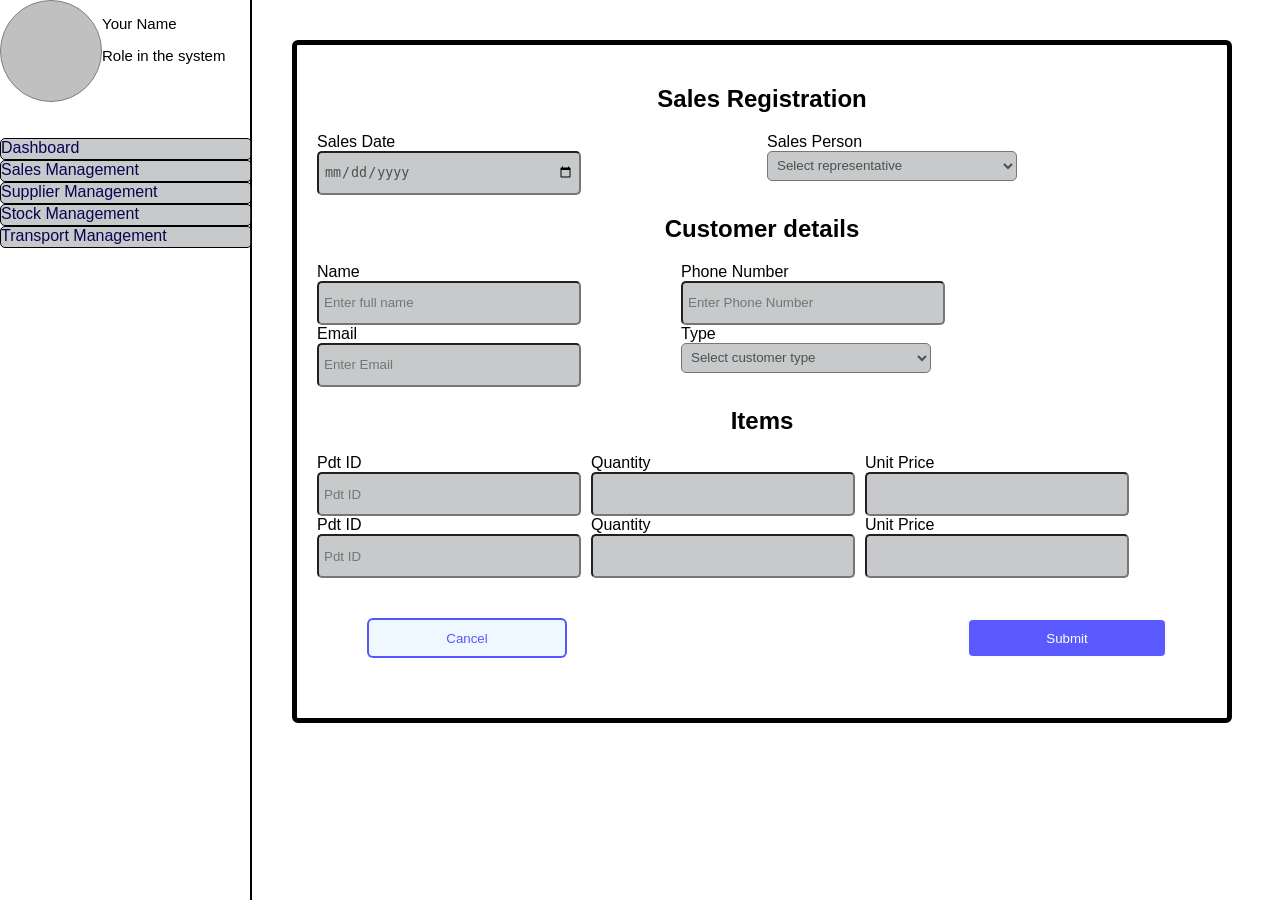
==== index.html @ 6ebd9bfc "made sales registration form" ====
<!doctype html>
<html lang="en">
  <head>
    <meta charset="UTF-8" />
    <meta name="viewport" content="width=device-width, initial-scale=1.0" />
    <title>Sales Registration</title>
    <link rel="stylesheet" href="salesRegistration.css" />
  </head>
  <body>
    <div class="container">
      <div class="sidebar">
        <div class="profile">
          <div class="pic"></div>
          <div class="name">
            <p>Your Name</p>
            <p>Role in the system</p>
          </div>
        </div>
        <br />
        <br />
        <div class="nav">
          <a href="dashboard.html">Dashboard</a>
        </div>
        <div class="nav">
          <a href="salesRegistration.html">Sales Management</a>
        </div>
        <div class="nav">
          <a href="supplierRegistration.html">Supplier Management</a>
        </div>
        <div class="nav">
          <a href="stockMgt.html">Stock Management</a>
        </div>
        <div class="nav">
          <a href="transport.html">Transport Management</a>
        </div>
      </div>
      <div class="content">
        <div class="box">
          <form action="">
            <!--Section 1-->
            <section>
              <h2>Sales Registration</h2>
              <div class="input-container">
                <div class="input-section">
                  <label for="salesDate">Sales Date</label>
                  <input type="date" name="salesDate" id="salesDate" />
                </div>

                <div class="input-section">
                  <label for="salesPerson">Sales Person</label>
                  <select name="" id="salesPerson">
                    <option value="" disabled selected>
                      Select representative
                    </option>
                    <option value="1">Marie</option>
                    <option value="2">Annie</option>
                    <option value="3">Ian</option>
                    <option value="4">Jemmie</option>
                    <option value="5">Hans</option>
                  </select>
                </div>
              </div>
            </section>

            <section>
              <h2>Customer details</h2>
              <div class="input-container input">
                <section>
                  <div class="contain">
                    <div class="input-section">
                      <label for="fullname">Name</label>
                      <input
                        id="fullname"
                        type="text"
                        placeholder="Enter full name"
                      />
                    </div>

                    <div class="input-section">
                      <label for="email">Email</label>
                      <input type="email" placeholder="Enter Email" />
                    </div>
                  </div>
                </section>

                <section>
                  <div class="contain">
                    <div class="input-section">
                      <label for="tel">Phone Number</label>
                      <input type="tel" placeholder="Enter Phone Number" />
                    </div>

                    <div class="input-section">
                      <label for="customerType">Type</label>
                      <select name="customerType" id="customerType">
                        <option value="" disabled selected>
                          Select customer type
                        </option>
                        <option value="1">First-time customer</option>
                        <option value="2">Returning customer</option>
                        <option value="3">Regular customer</option>
                      </select>
                    </div>
                  </div>
                </section>
              </div>
            </section>

            <section>
              <h2>Items</h2>
              <div class="input-container">
                <section>
                  <div class="input-section">
                    <label for="pdt-id">Pdt ID</label>
                    <input type="text" placeholder="Pdt ID" />
                  </div>

                  <div class="input-section">
                    <label for="pdt-id">Pdt ID</label>
                    <input type="text" placeholder="Pdt ID" />
                  </div>
                </section>

                <section>
                  <div class="input-section">
                    <label for="qty">Quantity</label>
                    <input type="number" id="qty" />
                  </div>

                  <div class="input-section">
                    <label for="qty">Quantity</label>
                    <input type="number" id="qty" />
                  </div>
                </section>

                <section>
                  <div class="input-section">
                    <label for="price">Unit Price</label>
                    <input type="text" />
                  </div>

                  <div class="input-section">
                    <label for="price">Unit Price</label>
                    <input type="text" />
                  </div>
                </section>
              </div>
            </section>

            <section>
              <div class="buttons">
                <button type="reset">Cancel</button>
                <button type="submit">Submit</button>
              </div>
            </section>
          </form>
        </div>
      </div>
    </div>
  </body>
</html>
---- salesRegistration.css ----
body {
  margin: 0;
  padding: 0;
  font-family: Arial, Helvetica, sans-serif;
}
.container {
  width: 600px;
  display: flex;
  min-height: 100vh;
}
.sidebar {
  border-right: 2px solid black;
  height: 100vh;
  width: 250px;
  flex: none;
}

.pic {
  width: 100px;
  height: 100px;
  border: 1px solid grey;
  border-radius: 50%;
  background-color: rgba(128, 128, 128, 0.495);
  overflow: hidden;
}
.profile {
  display: flex;
  font-size: 15px;
}

.nav {
  border: 1px solid black;
  border-radius: 5px;
  background-color: rgba(103, 107, 110, 0.365);
  height: 20px;
  width: 250px;
}
a {
  text-decoration: none;
  text-align: justify;
  color: rgb(11, 3, 82);
}
.content {
  padding: 40px;
  flex: 1;
}
.box {
  border: 5px solid black;
  border-radius: 6px;
  padding: 20px;
  /* margin: 30px; */
}
.input-container {
  display: flex;
  column-gap: 10px;
}
.input-section {
  display: flex;
  flex-direction: column;
  flex: 3;
}
h2 {
  text-align: center;
}
.input-section input {
  padding: 5px;
  /* margin: 10px; */
  width: 250px;
  border-radius: 5px;
}
select {
  padding: 5px;
  /* margin: 10px; */
  width: 250px;
  height: 30px;
  border-radius: 5px;
}
input,
select {
  height: 30px;
  background-color: rgba(103, 107, 110, 0.365);
  color: rgba(50, 50, 50, 0.806);
}
.buttons {
  display: flex;
  column-gap: 400px;
  padding: 40px;
  padding-left: 50px;
}
button:hover {
  cursor: pointer;
}
button[type="reset"] {
  height: 40px;
  width: 200px;
  background-color: aliceblue;
  border: 2px solid rgba(0, 0, 255, 0.648);
  border-radius: 6px;
  color: rgba(0, 0, 255, 0.648);
}
button[type="submit"] {
  height: 40px;
  width: 200px;
  background-color: rgba(0, 0, 255, 0.648);
  border: 2px solid rgb(251, 251, 252);
  border-radius: 6px;
  color: white;
}
.input {
  column-gap: 100px;
}
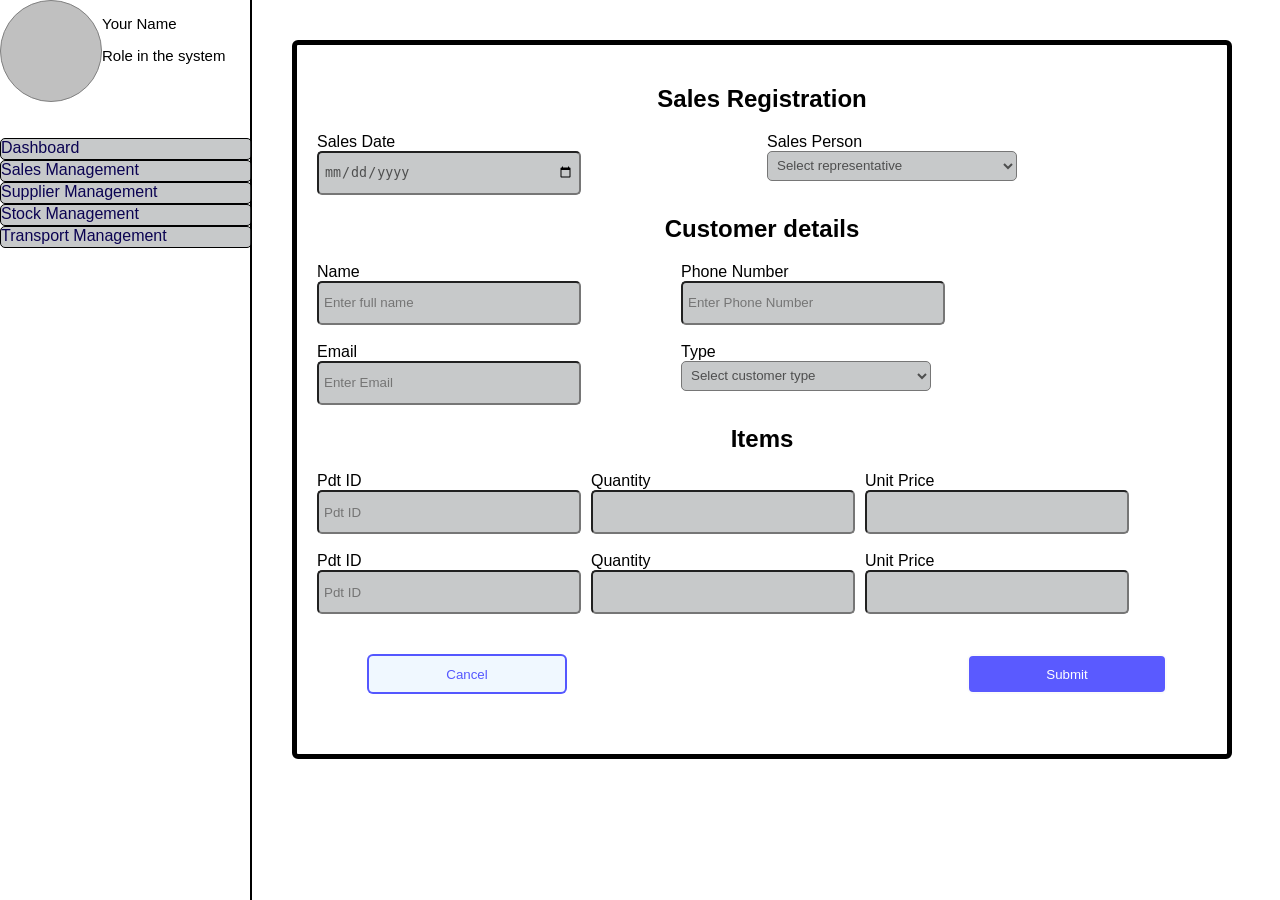
==== commit d1674de6: "added supplier reistration form" ====
--- a/index.html
+++ b/index.html
@@ -54,9 +54,9 @@
                     </option>
                     <option value="1">Marie</option>
                     <option value="2">Annie</option>
-                    <option value="3">Ian</option>
+                    <option value="3">Marga</option>
                     <option value="4">Jemmie</option>
-                    <option value="5">Hans</option>
+                    <option value="5">C.K</option>
                   </select>
                 </div>
               </div>
@@ -75,7 +75,7 @@
                         placeholder="Enter full name"
                       />
                     </div>
-
+<br>
                     <div class="input-section">
                       <label for="email">Email</label>
                       <input type="email" placeholder="Enter Email" />
@@ -89,7 +89,7 @@
                       <label for="tel">Phone Number</label>
                       <input type="tel" placeholder="Enter Phone Number" />
                     </div>
-
+<br>
                     <div class="input-section">
                       <label for="customerType">Type</label>
                       <select name="customerType" id="customerType">
@@ -114,7 +114,7 @@
                     <label for="pdt-id">Pdt ID</label>
                     <input type="text" placeholder="Pdt ID" />
                   </div>
-
+<br>
                   <div class="input-section">
                     <label for="pdt-id">Pdt ID</label>
                     <input type="text" placeholder="Pdt ID" />
@@ -126,7 +126,7 @@
                     <label for="qty">Quantity</label>
                     <input type="number" id="qty" />
                   </div>
-
+<br>
                   <div class="input-section">
                     <label for="qty">Quantity</label>
                     <input type="number" id="qty" />
@@ -138,7 +138,7 @@
                     <label for="price">Unit Price</label>
                     <input type="text" />
                   </div>
-
+<br>
                   <div class="input-section">
                     <label for="price">Unit Price</label>
                     <input type="text" />
